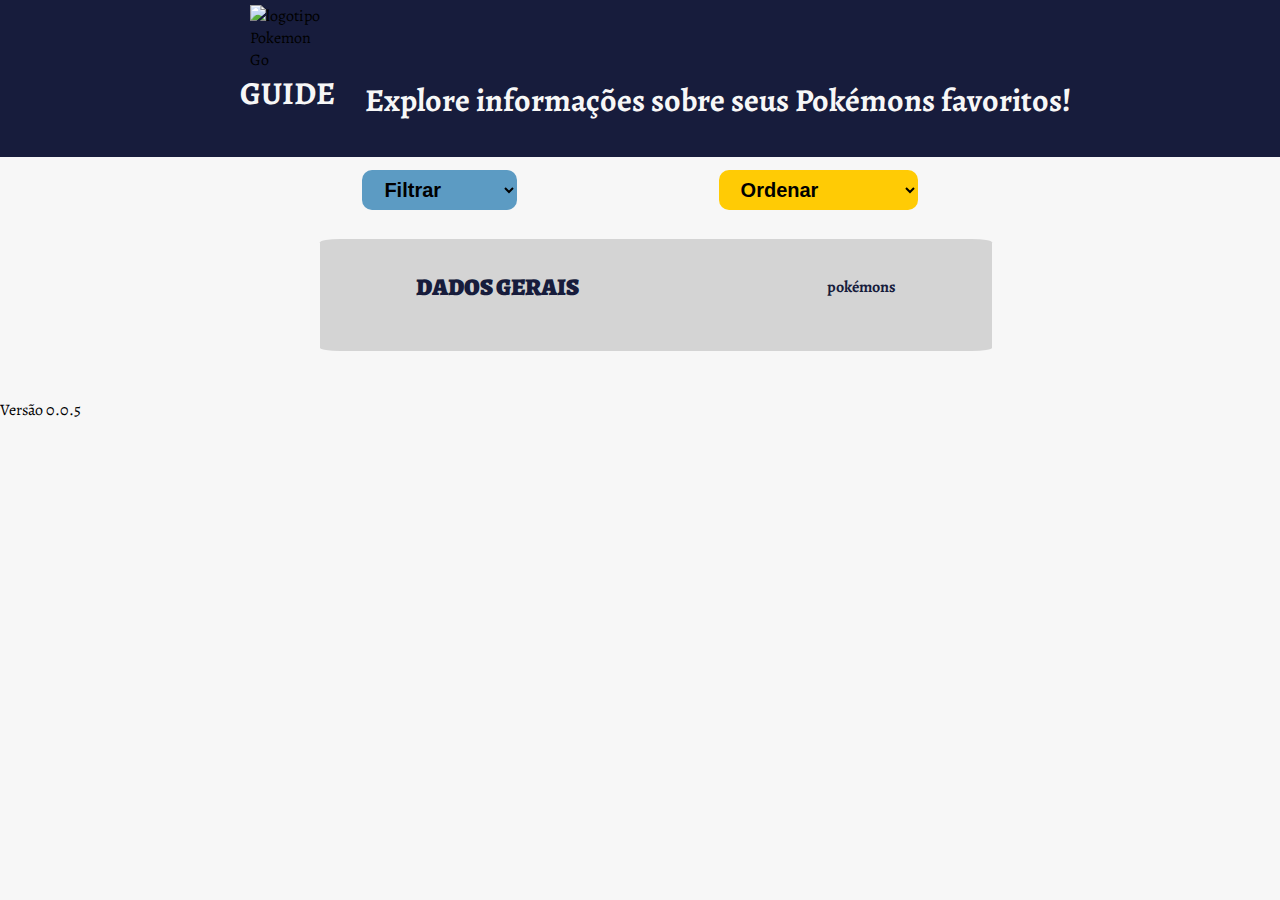
==== index.html @ 31ae6fbe "json comentado e ordenação por número ok" ====
<!DOCTYPE html>
<html>

<head>
  <meta charset="utf-8">
  <meta name="description" content="Aplicação para auxiliar jogadores de Pokémon Go.">
  <meta name="keywords" content="pokemon go, pokémon go, spawn chance, spawn time, candy count">
  <title>Pokémon Go Guide</title>
  <link rel="stylesheet" href="./src/style.css" />
  <link href="https://fonts.googleapis.com/css?family=Alegreya" rel="stylesheet">
  <link rel="stylesheet" href="https://use.fontawesome.com/releases/v5.7.2/css/all.css"
    integrity="sha384-fnmOCqbTlWIlj8LyTjo7mOUStjsKC4pOpQbqyi7RrhN7udi9RwhKkMHpvLbHG9Sr" crossorigin="anonymous">
  <script type="text/javascript" src="https://www.gstatic.com/charts/loader.js"></script>
</head>

<body>
  <header>
    <div class="col-xs-6  col-md-6 logo-container">
      <img class="pokemon-logo" src="http://i63.tinypic.com/152m4b5.jpg" alt="logotipo Pokemon Go">
      <h1 class="guide">GUIDE</h1>
    </div>
    <div class="col-xs-6  col-md-6">
      <h1 class="explore">Explore informações sobre seus Pokémons favoritos!</h1>
    </div>
  </header>

  <nav>
    <select id="filter-menu" class="blue btn">
      <option value="none" selected>Filtrar</option>
      <option value="type">Tipo</option>
      <option value="weakness">Fraquezas</option>
    </select>
    <select id="choose-menu" class="blue btn">
      <option value="none" selected>Escolha</option>
      <option value="Water">Água</option>
      <option value="Dragon">Dragão</option>
      <option value="Electric">Elétrico</option>
      <option value="Fairy">Fada</option>
      <option value="Ghost">Fantasma</option>
      <option value="Fire">Fogo</option>
      <option value="Ice">Gelo</option>
      <option value="Grass">Grama</option>
      <option value="Bug">Inseto</option>
      <option value="Fighting">Lutador</option>
      <option value="Steel">Metal</option>
      <option value="Normal">Normal</option>
      <option value="Dark">Noturno</option>
      <option value="Rock">Pedra</option>
      <option value="Psychic">Psíquico</option>
      <option value="Ground">Terrestre</option>
      <option value="Poison">Veneno</option>
      <option value="Flying">Voador</option>
    </select>
    <select id="sort-menu" class="yellow btn">
      <option value="none">Ordenar</option>
      <option value="name">A > Z</option>
      <option value="candy_count">Candy</option>
      <option value="spawn_chance">Spawn Chance</option>
      <option value="spawn_time">Spawn Time</option>
    </select>
  </nav>

  <div class="row">
    <section class="table col-xs-12  col-md-12">
      <div class="table-title">
        <h3>DADOS GERAIS</h3>
        <h4><span id="total-number"></span> pokémons</h4>
      </div>
      <table id="calc-table" class="calc-table"></table>
    </section>
  </div>

  <div class="row">
    <div id="chart-div" class="col-xs-12  col-md-12"></div>
  </div>

  <main>
    <section id="pokemons-container" class="pokemons-container"></section>
  </main>

  <footer>
    Versão 0.0.5
  </footer>
  
  <script src="./src/data/pokemon/pokemon.js"></script>
  <script src="./src/main.js"></script>
</body>

</html>
---- src/style.css ----
*{
    font-family: 'Alegreya', serif;
    margin: 0;
    padding: 0;
    border: none;
    outline:none;
}

body{
    background-color: #f7f7f7;
}

header{
    background-color: #171c3c;
    display: flex;
    justify-content: center;
    width: 100%;
}

.logo-container{
    display: flex;
    align-items: center;
    flex-direction: column;
}

.pokemon-logo{
    max-width: 50%;
    width: 48%;
    height: auto;
    margin-left: 7%;
    margin-top: 3%;
    margin-right: 7%;
}

h1{
    color: #F7F7F7;
}

.explore{
    height: auto;
    text-align: center;
    margin-top: 11%;
    margin-bottom: 5%;

}

nav{
    text-align: center;
    display: flex;
    justify-content: center;
}

.btn{
    padding: 8px 18px;
    border-radius: 10px;
    font: normal normal bold 20px arial;    
    margin-right: 1%;
    margin-top: 1%;
    margin-left: 1%;
    margin-bottom: 1%;    
    border: none;
}

.blue{
    background: #5C9BC3;
}

.blue:hover{
    background: linear-gradient(to bottom, #5C9BC3, #406D89);
}

.yellow{
    background: #FFCB05
}

.yellow:hover{
    background: linear-gradient(to bottom, #FFCB05, #B28F03);
}

#choose-menu{
    visibility: hidden;
   
}

#choose-weakness{
    visibility: hidden;
}

#chart-div{
    display: flex !important;
    justify-content: center;
    width: auto !important; 
    height: auto !important;
}

.table{
    background-color: #D4D4D4;
    width: 50%;
    margin: 1rem 20rem;
    border-radius: 3%;
    color: #171C3C;
    padding: 2rem 1rem 3rem;
}

.table-title{
    display: flex;
    justify-content: space-between;
    align-items: center;
    margin: 0rem 5rem;
}

.table-title h3{
    font-weight: 900;
    font-size: 1.5rem;
}

.calc-table{
    font-size: 1.2rem;
    font-weight: bold;  
    margin-left:auto; 
    margin-right:auto;  
}

.calc-table th{
    padding: 0.3rem 1rem;
}

.pokemons-container{
    width: 80%;
    display: flex;
    flex-wrap: wrap;
    justify-content: center;
    margin: 1rem 8rem;
}

.pokemons-card{
    background-color: #D4D4D4;
    margin: 0.3rem;
    width: 16%;
    padding: 1rem;
    border-radius: 3%;
    font-weight: bold;
    margin: 0.5rem;
}

.card-img{
    text-align: center;
    padding: 0rem;
    margin: 0.5rem 0rem 1rem;
}

.card-name,
.card-num{
    color: #171C3C;
    margin: 0.1rem 0rem;
}

.card-type{
    display: flex;
    flex-wrap: wrap;
    justify-content: flex-start;
    margin: 0.3rem 0rem;    
}

.card-type p{
    margin: 0.1rem 0.3rem 0.2rem 0rem;
    background-color: #5C9BC3;
    border-radius: 3%;
    padding: 0.1rem;
    font-size: 0.9rem;
    width: 3rem;
    text-align: center;
}

.card-candy,
.card-spawn-chance,
.card-spawn-time{
    color: #2E3036;
    margin: 0.05rem;
}

.candy-value,
.spawn-chance-value,
.spawn-time-value{
    font-size: 1.2rem;
    font-weight: 900;
}

.card-spawn{
    display: flex;
    margin-top: 0.3rem;
}

.card-spawn p{
    margin: 0rem;
    line-height: 1.1rem;
    width: 30%;
}
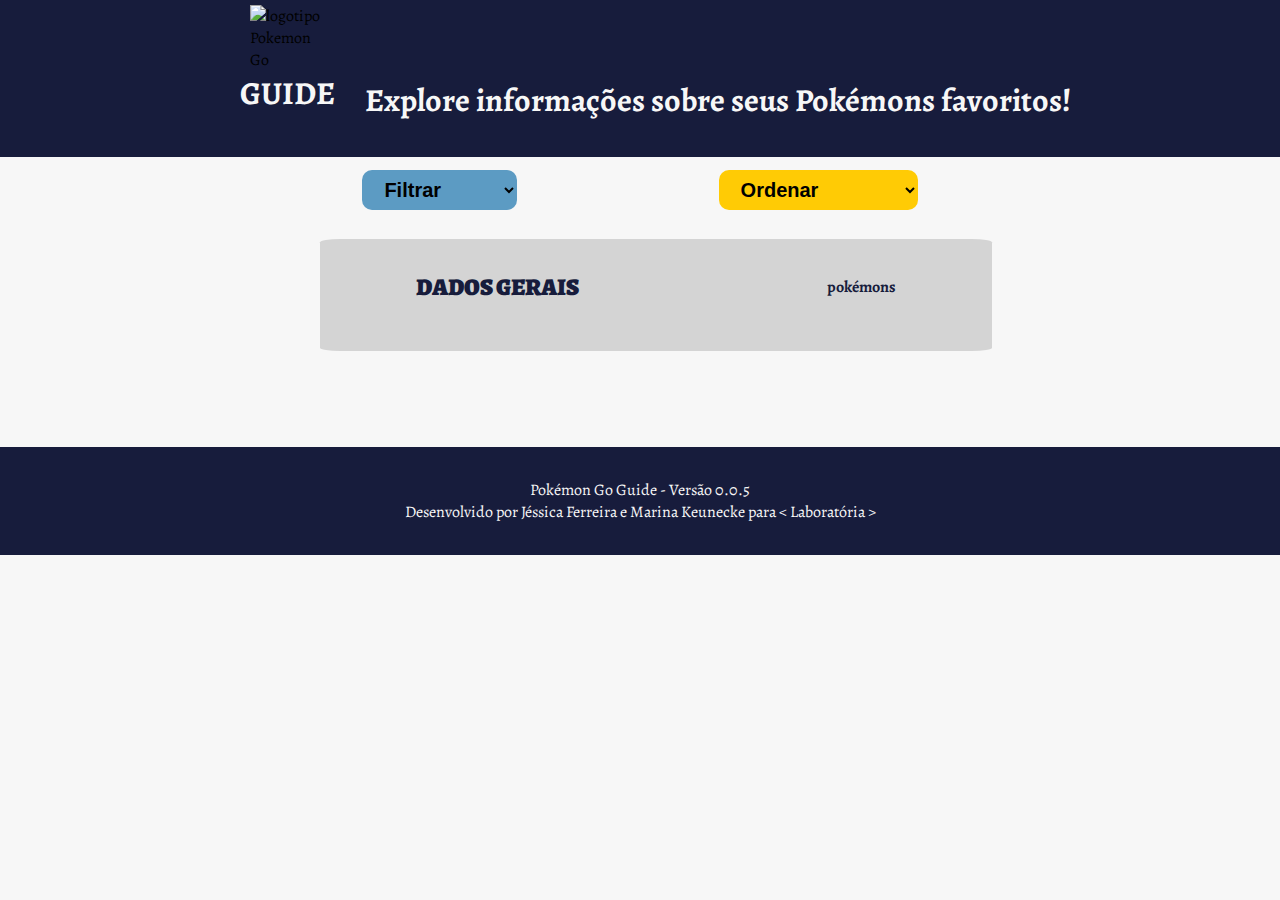
==== commit f1a106fb: "footer ok, codigo reduzido" ====
--- a/index.html
+++ b/index.html
@@ -70,18 +70,19 @@
     </section>
   </div>
 
-  <div class="row">
+  <section class="row">
     <div id="chart-div" class="col-xs-12  col-md-12"></div>
-  </div>
+  </section>
 
   <main>
     <section id="pokemons-container" class="pokemons-container"></section>
   </main>
 
   <footer>
-    Versão 0.0.5
+    <p>Pokémon Go Guide - Versão 0.0.5</p>
+    <p>Desenvolvido por Jéssica Ferreira e Marina Keunecke para  < Laboratória ></p>
   </footer>
-  
+
   <script src="./src/data/pokemon/pokemon.js"></script>
   <script src="./src/main.js"></script>
 </body>
--- a/src/style.css
+++ b/src/style.css
@@ -32,7 +32,9 @@
     margin-right: 7%;
 }
 
-h1{
+.guide,
+.explore,
+footer{
     color: #F7F7F7;
 }
 
@@ -41,7 +43,6 @@
     text-align: center;
     margin-top: 11%;
     margin-bottom: 5%;
-
 }
 
 nav{
@@ -70,7 +71,7 @@
 }
 
 .yellow{
-    background: #FFCB05
+    background: #FFCB05;
 }
 
 .yellow:hover{
@@ -78,19 +79,11 @@
 }
 
 #choose-menu{
-    visibility: hidden;
-   
+    visibility: hidden;   
 }
 
 #choose-weakness{
     visibility: hidden;
-}
-
-#chart-div{
-    display: flex !important;
-    justify-content: center;
-    width: auto !important; 
-    height: auto !important;
 }
 
 .table{
@@ -123,6 +116,13 @@
 
 .calc-table th{
     padding: 0.3rem 1rem;
+}
+
+#chart-div{
+    display: flex !important;
+    justify-content: center;
+    width: auto !important; 
+    height: auto !important;
 }
 
 .pokemons-container{
@@ -195,4 +195,11 @@
     margin: 0rem;
     line-height: 1.1rem;
     width: 30%;
+}
+
+footer{
+    text-align: center;
+    background-color: #171C3C;
+    padding: 2rem;
+    margin-top: 4rem;
 }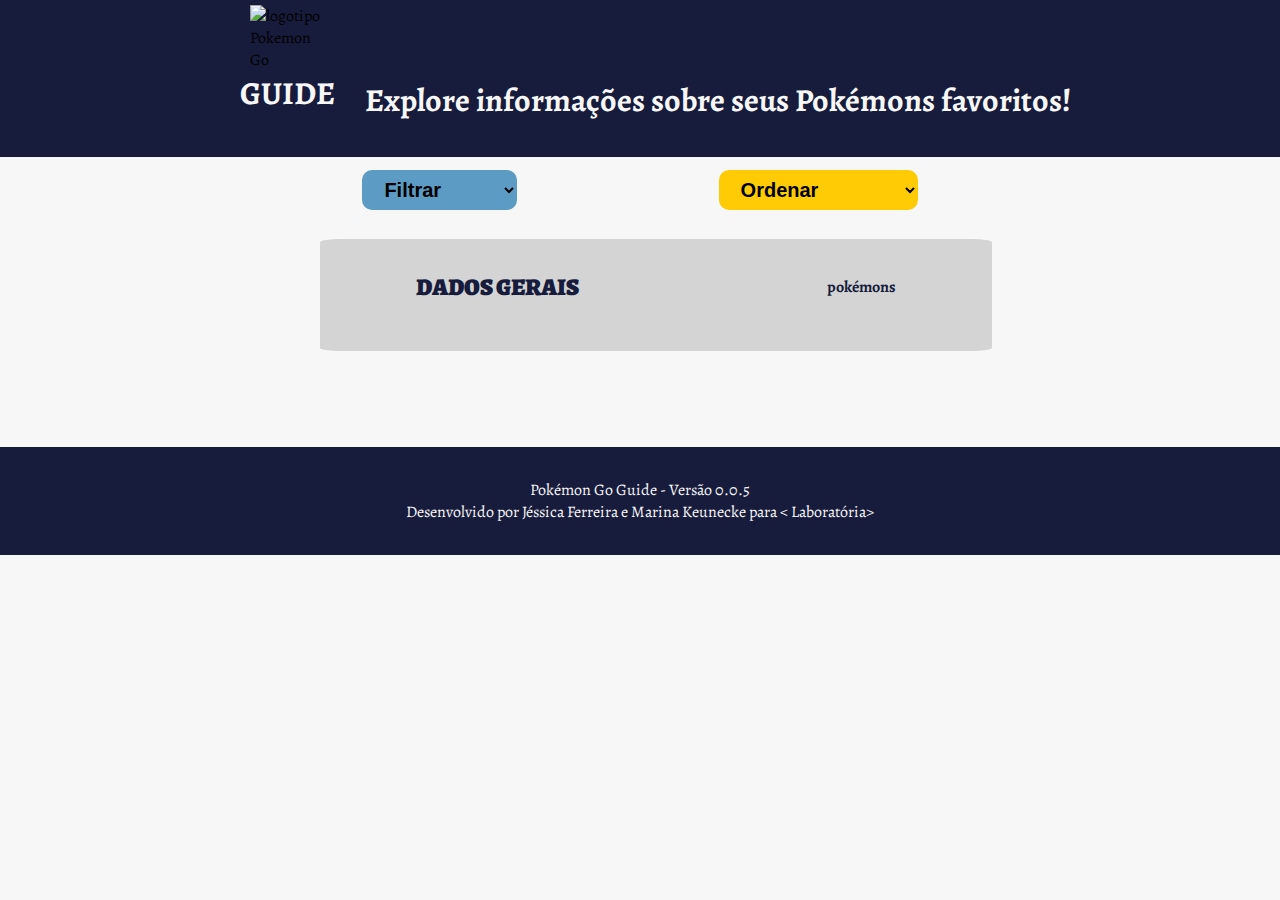
==== commit be8a437c: "refatora - refatora readme, html e js" ====
--- a/index.html
+++ b/index.html
@@ -80,7 +80,8 @@
 
   <footer>
     <p>Pokémon Go Guide - Versão 0.0.5</p>
-    <p>Desenvolvido por Jéssica Ferreira e Marina Keunecke para  < Laboratória ></p>
+    <p>Desenvolvido por Jéssica Ferreira e Marina Keunecke para < Laboratória>
+    </p>
   </footer>
 
   <script src="./src/data/pokemon/pokemon.js"></script>
--- a/src/style.css
+++ b/src/style.css
@@ -1,205 +1,205 @@
-*{
-    font-family: 'Alegreya', serif;
-    margin: 0;
-    padding: 0;
-    border: none;
-    outline:none;
-}
-
-body{
-    background-color: #f7f7f7;
-}
-
-header{
-    background-color: #171c3c;
-    display: flex;
-    justify-content: center;
-    width: 100%;
-}
-
-.logo-container{
-    display: flex;
-    align-items: center;
-    flex-direction: column;
-}
-
-.pokemon-logo{
-    max-width: 50%;
-    width: 48%;
-    height: auto;
-    margin-left: 7%;
-    margin-top: 3%;
-    margin-right: 7%;
+* {
+  font-family: 'Alegreya', serif;
+  margin: 0;
+  padding: 0;
+  border: none;
+  outline:none;
+}
+
+body {
+  background-color: #f7f7f7;
+}
+
+header {
+  background-color: #171c3c;
+  display: flex;
+  justify-content: center;
+  width: 100%;
+}
+
+.logo-container {
+  display: flex;
+  align-items: center;
+  flex-direction: column;
+}
+
+.pokemon-logo {
+  max-width: 50%;
+  width: 48%;
+  height: auto;
+  margin-left: 7%;
+  margin-top: 3%;
+  margin-right: 7%;
 }
 
 .guide,
 .explore,
-footer{
-    color: #F7F7F7;
-}
-
-.explore{
-    height: auto;
-    text-align: center;
-    margin-top: 11%;
-    margin-bottom: 5%;
-}
-
-nav{
-    text-align: center;
-    display: flex;
-    justify-content: center;
-}
-
-.btn{
-    padding: 8px 18px;
-    border-radius: 10px;
-    font: normal normal bold 20px arial;    
-    margin-right: 1%;
-    margin-top: 1%;
-    margin-left: 1%;
-    margin-bottom: 1%;    
-    border: none;
-}
-
-.blue{
-    background: #5C9BC3;
-}
-
-.blue:hover{
-    background: linear-gradient(to bottom, #5C9BC3, #406D89);
-}
-
-.yellow{
-    background: #FFCB05;
-}
-
-.yellow:hover{
-    background: linear-gradient(to bottom, #FFCB05, #B28F03);
-}
-
-#choose-menu{
-    visibility: hidden;   
-}
-
-#choose-weakness{
-    visibility: hidden;
-}
-
-.table{
-    background-color: #D4D4D4;
-    width: 50%;
-    margin: 1rem 20rem;
-    border-radius: 3%;
-    color: #171C3C;
-    padding: 2rem 1rem 3rem;
-}
-
-.table-title{
-    display: flex;
-    justify-content: space-between;
-    align-items: center;
-    margin: 0rem 5rem;
-}
-
-.table-title h3{
-    font-weight: 900;
-    font-size: 1.5rem;
-}
-
-.calc-table{
-    font-size: 1.2rem;
-    font-weight: bold;  
-    margin-left:auto; 
-    margin-right:auto;  
-}
-
-.calc-table th{
-    padding: 0.3rem 1rem;
-}
-
-#chart-div{
-    display: flex !important;
-    justify-content: center;
-    width: auto !important; 
-    height: auto !important;
-}
-
-.pokemons-container{
-    width: 80%;
-    display: flex;
-    flex-wrap: wrap;
-    justify-content: center;
-    margin: 1rem 8rem;
-}
-
-.pokemons-card{
-    background-color: #D4D4D4;
-    margin: 0.3rem;
-    width: 16%;
-    padding: 1rem;
-    border-radius: 3%;
-    font-weight: bold;
-    margin: 0.5rem;
-}
-
-.card-img{
-    text-align: center;
-    padding: 0rem;
-    margin: 0.5rem 0rem 1rem;
+footer {
+  color: #F7F7F7;
+}
+
+.explore {
+  height: auto;
+  text-align: center;
+  margin-top: 11%;
+  margin-bottom: 5%;
+}
+
+nav {
+  text-align: center;
+  display: flex;
+  justify-content: center;
+}
+
+.btn {
+  padding: 8px 18px;
+  border-radius: 10px;
+  font: bold 20px arial;
+  margin-right: 1%;
+  margin-top: 1%;
+  margin-left: 1%;
+  margin-bottom: 1%;
+  border: none;
+}
+
+.blue {
+  background: #5C9BC3;
+}
+
+.blue:hover {
+  background: linear-gradient(to bottom, #5C9BC3, #406D89);
+}
+
+.yellow {
+  background: #FFCB05;
+}
+
+.yellow:hover {
+  background: linear-gradient(to bottom, #FFCB05, #B28F03);
+}
+
+#choose-menu {
+  visibility: hidden;
+}
+
+#choose-weakness {
+  visibility: hidden;
+}
+
+.table {
+  background-color: #D4D4D4;
+  width: 50%;
+  margin: 1rem 20rem;
+  border-radius: 3%;
+  color: #171C3C;
+  padding: 2rem 1rem 3rem;
+}
+
+.table-title {
+  display: flex;
+  justify-content: space-between;
+  align-items: center;
+  margin: 0rem 5rem;
+}
+
+.table-title h3 {
+  font-weight: 900;
+  font-size: 1.5rem;
+}
+
+.calc-table {
+  font-size: 1.2rem;
+  font-weight: bold;
+  margin-left:auto;
+  margin-right:auto;
+}
+
+.calc-table th {
+  padding: 0.3rem 1rem;
+}
+
+#chart-div {
+  display: flex !important;
+  justify-content: center;
+  width: auto !important;
+  height: auto !important;
+}
+
+.pokemons-container {
+  width: 80%;
+  display: flex;
+  flex-wrap: wrap;
+  justify-content: center;
+  margin: 1rem 8rem;
+}
+
+.pokemons-card {
+  background-color: #D4D4D4;
+  margin: 0.3rem;
+  width: 16%;
+  padding: 1rem;
+  border-radius: 3%;
+  font-weight: bold;
+  margin: 0.5rem;
+}
+
+.card-img {
+  text-align: center;
+  padding: 0rem;
+  margin: 0.5rem 0rem 1rem;
 }
 
 .card-name,
-.card-num{
-    color: #171C3C;
-    margin: 0.1rem 0rem;
-}
-
-.card-type{
-    display: flex;
-    flex-wrap: wrap;
-    justify-content: flex-start;
-    margin: 0.3rem 0rem;    
-}
-
-.card-type p{
-    margin: 0.1rem 0.3rem 0.2rem 0rem;
-    background-color: #5C9BC3;
-    border-radius: 3%;
-    padding: 0.1rem;
-    font-size: 0.9rem;
-    width: 3rem;
-    text-align: center;
+.card-num {
+  color: #171C3C;
+  margin: 0.1rem 0rem;
+}
+
+.card-type {
+  display: flex;
+  flex-wrap: wrap;
+  justify-content: flex-start;
+  margin: 0.3rem 0rem;
+}
+
+.card-type p {
+  margin: 0.1rem 0.3rem 0.2rem 0rem;
+  background-color: #5C9BC3;
+  border-radius: 3%;
+  padding: 0.1rem;
+  font-size: 0.9rem;
+  width: 3rem;
+  text-align: center;
 }
 
 .card-candy,
 .card-spawn-chance,
-.card-spawn-time{
-    color: #2E3036;
-    margin: 0.05rem;
+.card-spawn-time {
+  color: #2E3036;
+  margin: 0.05rem;
 }
 
 .candy-value,
 .spawn-chance-value,
-.spawn-time-value{
-    font-size: 1.2rem;
-    font-weight: 900;
-}
-
-.card-spawn{
-    display: flex;
-    margin-top: 0.3rem;
-}
-
-.card-spawn p{
-    margin: 0rem;
-    line-height: 1.1rem;
-    width: 30%;
-}
-
-footer{
-    text-align: center;
-    background-color: #171C3C;
-    padding: 2rem;
-    margin-top: 4rem;
-}+.spawn-time-value {
+  font-size: 1.2rem;
+  font-weight: 900;
+}
+
+.card-spawn {
+  display: flex;
+  margin-top: 0.3rem;
+}
+
+.card-spawn p {
+  margin: 0rem;
+  line-height: 1.1rem;
+  width: 30%;
+}
+
+footer {
+  text-align: center;
+  background-color: #171C3C;
+  padding: 2rem;
+  margin-top: 4rem;
+}
